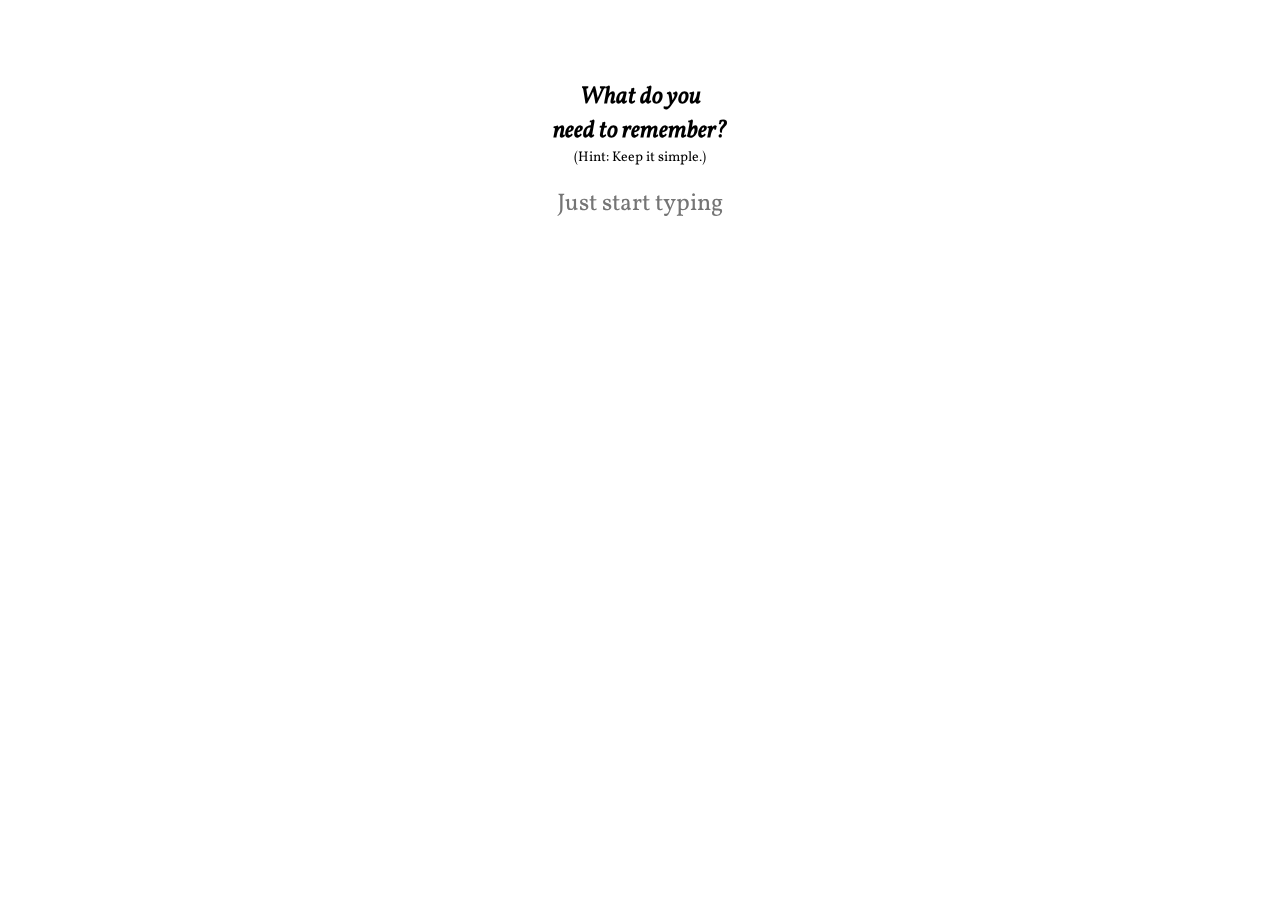
==== index.html @ 228aa4e1 "auto keyboard" ====
<!DOCTYPE html>
<!--
    Licensed to the Apache Software Foundation (ASF) under one
    or more contributor license agreements.  See the NOTICE file
    distributed with this work for additional information
    regarding copyright ownership.  The ASF licenses this file
    to you under the Apache License, Version 2.0 (the
    "License"); you may not use this file except in compliance
    with the License.  You may obtain a copy of the License at

    http://www.apache.org/licenses/LICENSE-2.0

    Unless required by applicable law or agreed to in writing,
    software distributed under the License is distributed on an
    "AS IS" BASIS, WITHOUT WARRANTIES OR CONDITIONS OF ANY
     KIND, either express or implied.  See the License for the
    specific language governing permissions and limitations
    under the License.
-->
<html>
    <head>
        <meta charset="utf-8" />
        <meta name="format-detection" content="telephone=no" />
        <!-- WARNING: for iOS 7, remove the width=device-width and height=device-height attributes. See https://issues.apache.org/jira/browse/CB-4323 -->
        <meta name="viewport" content="user-scalable=no, initial-scale=1, maximum-scale=1, minimum-scale=1, width=device-width, height=device-height, target-densitydpi=device-dpi" />
        <link rel="stylesheet" type="text/css" href="css/index.css" />

        <script src="https://ajax.googleapis.com/ajax/libs/jquery/1.11.1/jquery.min.js"></script>

        <meta name="msapplication-tap-highlight" content="no" />
        <title>Hello World</title>
    </head>
    <body>
        <div class="input">
            <h1>What do you<br>need to remember?</h1>
            <p>(Hint: Keep it simple.)</p>
            <textarea id="title-input" rows="5" maxlength="60" placeholder="Just start typing"></textarea>
        </div>
        <script type="text/javascript" src="js/index.js"></script>
        <script type="text/javascript" src="cordova.js"></script>
        <script type="text/javascript">
            app.initialize();
        </script>
    </body>
</html>
---- css/index.css ----
/*
 * Licensed to the Apache Software Foundation (ASF) under one
 * or more contributor license agreements.  See the NOTICE file
 * distributed with this work for additional information
 * regarding copyright ownership.  The ASF licenses this file
 * to you under the Apache License, Version 2.0 (the
 * "License"); you may not use this file except in compliance
 * with the License.  You may obtain a copy of the License at
 *
 * http://www.apache.org/licenses/LICENSE-2.0
 *
 * Unless required by applicable law or agreed to in writing,
 * software distributed under the License is distributed on an
 * "AS IS" BASIS, WITHOUT WARRANTIES OR CONDITIONS OF ANY
 * KIND, either express or implied.  See the License for the
 * specific language governing permissions and limitations
 * under the License.
 */

@font-face {
  font-family: 'Vollkorn';
  font-style: normal;
  font-weight: 400;
  src: local('Vollkorn Regular'), local('Vollkorn-Regular'), url(../font/Vollkorn-Regular.woff) format('woff');
}
@font-face {
  font-family: 'Vollkorn';
  font-style: normal;
  font-weight: 700;
  src: local('Vollkorn Bold'), local('Vollkorn-Bold'), url(../font/Vollkorn-Bold.woff) format('woff');
}
@font-face {
  font-family: 'Vollkorn';
  font-style: italic;
  font-weight: 400;
  src: local('Vollkorn Italic'), local('Vollkorn-Italic'), url(../font/Vollkorn-Italic.woff) format('woff');
}

* {
    -webkit-tap-highlight-color: rgba(0,0,0,0); /* make transparent link selection, adjust last value opacity 0 to 1.0 */
}

body {
    background-color: #ffffff;
    font-family:'Vollkorn', serif;
    font-weight: 400;
    font-size:12px;
    height:100%;
    margin:0px;
    padding:0px;
    width:100%;
}

/* Portrait layout (default) */
.input {
    position: fixed;
    width: 80%;
    padding: 0 10%;
    top: 80px;
}

.input h1 {
    font-size:24px;
    font-style: italic;
    margin:0px;
    overflow:visible;
    padding:0px;
    text-align:center;
}
.input p {
    font-size:14px;
    margin:0px;
    overflow:visible;
    padding:0px;
    text-align:center;
    margin-bottom: 20px;
}

.input textarea {
    width: 100%;
    padding: 0;
    font-family: inherit;
    font-size: 24px;
    text-align: center;
    background: none;
    border: none;
    outline: none;
    resize: none;
    overflow: hidden;
}
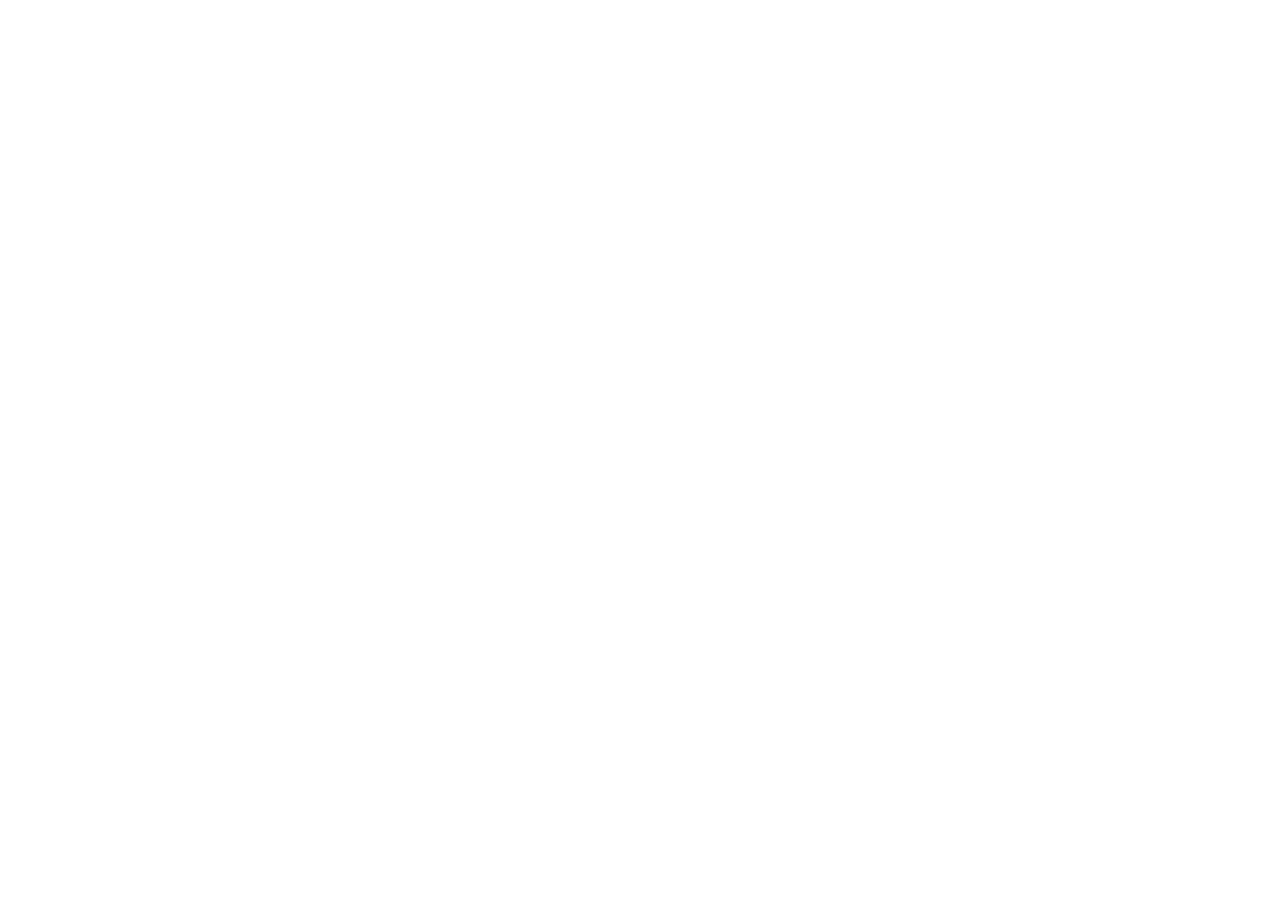
==== commit bc6cb5b9: "stuff" ====
--- a/index.html
+++ b/index.html
@@ -1,45 +1,26 @@
 <!DOCTYPE html>
-<!--
-    Licensed to the Apache Software Foundation (ASF) under one
-    or more contributor license agreements.  See the NOTICE file
-    distributed with this work for additional information
-    regarding copyright ownership.  The ASF licenses this file
-    to you under the Apache License, Version 2.0 (the
-    "License"); you may not use this file except in compliance
-    with the License.  You may obtain a copy of the License at
+<html>
+  <head>
+    <title>Lodge</title>
 
-    http://www.apache.org/licenses/LICENSE-2.0
+    <script type="text/javascript" charset="utf-8" src="cordova-2.3.0.js"></script>
+    <script type="text/javascript" charset="utf-8">
 
-    Unless required by applicable law or agreed to in writing,
-    software distributed under the License is distributed on an
-    "AS IS" BASIS, WITHOUT WARRANTIES OR CONDITIONS OF ANY
-     KIND, either express or implied.  See the License for the
-    specific language governing permissions and limitations
-    under the License.
--->
-<html>
-    <head>
-        <meta charset="utf-8" />
-        <meta name="format-detection" content="telephone=no" />
-        <!-- WARNING: for iOS 7, remove the width=device-width and height=device-height attributes. See https://issues.apache.org/jira/browse/CB-4323 -->
-        <meta name="viewport" content="user-scalable=no, initial-scale=1, maximum-scale=1, minimum-scale=1, width=device-width, height=device-height, target-densitydpi=device-dpi" />
-        <link rel="stylesheet" type="text/css" href="css/index.css" />
+    // Wait for Cordova to load
+    //
+    document.addEventListener("deviceready", onDeviceReady, false);
 
-        <script src="https://ajax.googleapis.com/ajax/libs/jquery/1.11.1/jquery.min.js"></script>
+    // Cordova is ready
+    //
+    function onDeviceReady() {
+         var ref = window.open('http://getlodge.herokuapp.com', '_blank', 'location=yes');
+         ref.addEventListener('loadstart', function() { alert('start: ' + event.url); });
+         ref.addEventListener('loadstop', function() { alert('stop: ' + event.url); });
+         ref.addEventListener('exit', function() { alert(event.type); });
+    }
 
-        <meta name="msapplication-tap-highlight" content="no" />
-        <title>Hello World</title>
-    </head>
-    <body>
-        <div class="input">
-            <h1>What do you<br>need to remember?</h1>
-            <p>(Hint: Keep it simple.)</p>
-            <textarea id="title-input" rows="5" maxlength="60" placeholder="Just start typing"></textarea>
-        </div>
-        <script type="text/javascript" src="js/index.js"></script>
-        <script type="text/javascript" src="cordova.js"></script>
-        <script type="text/javascript">
-            app.initialize();
-        </script>
-    </body>
-</html>
+    </script>
+  </head>
+  <body>
+  </body>
+</html>